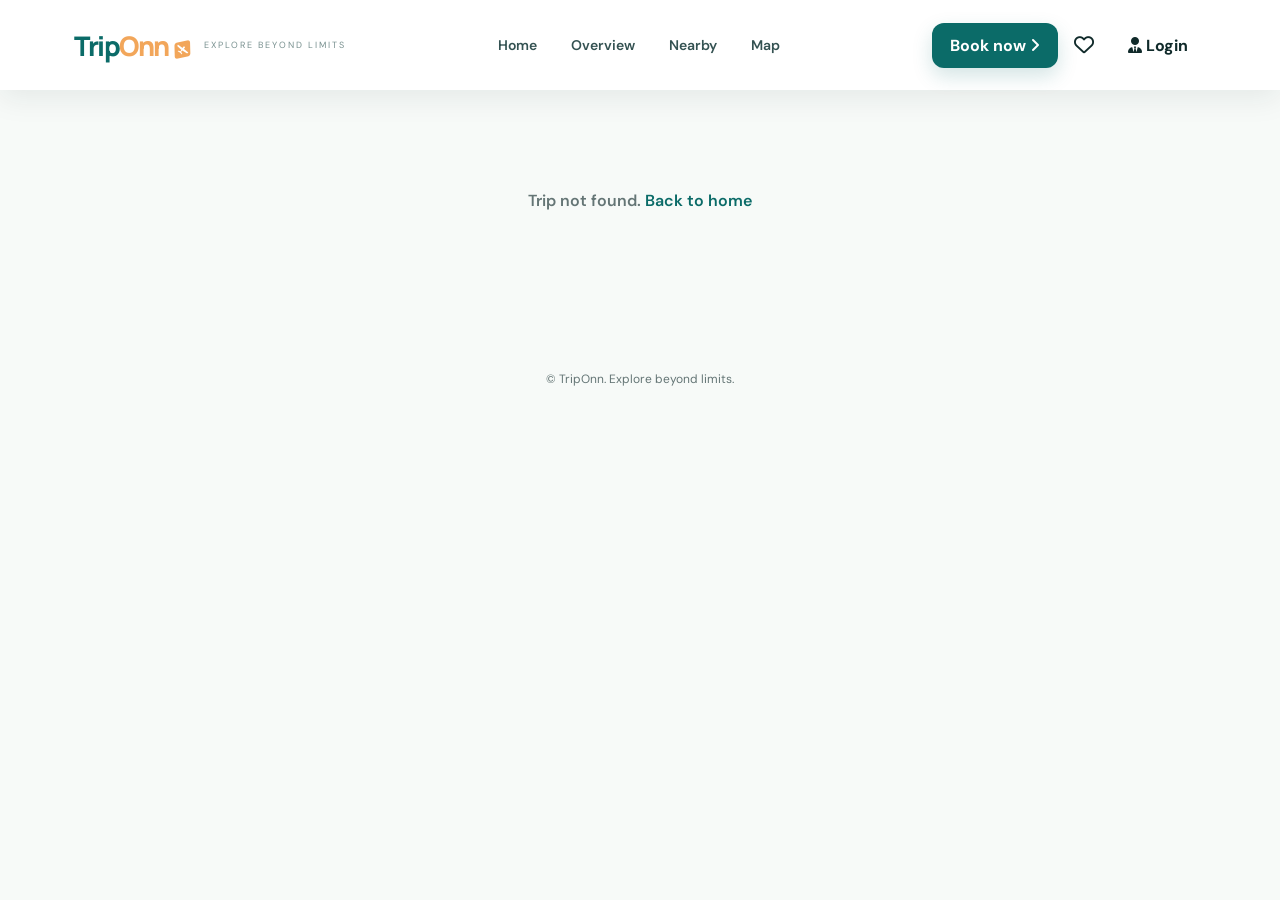
==== details.html @ 27c51230 "Rebuild as TripOnn: details page, wishlist, flights and hotels, organized folders" ====
<!doctype html>
<html lang="en">
  <head>
    <meta charset="UTF-8" />
    <meta name="viewport" content="width=device-width, initial-scale=1.0" />
    <title>TripOnn | Trip details</title>
    <link rel="stylesheet" href="css/tripOnn.css" />
    <link rel="stylesheet" href="css/wishlist.css" />
    <link rel="stylesheet" href="css/details.css" />
        <link
      rel="stylesheet"
      href="https://cdnjs.cloudflare.com/ajax/libs/font-awesome/6.7.2/css/all.min.css"
      crossorigin="anonymous"
      referrerpolicy="no-referrer"
    />
    <link rel="icon" href="./favicon.ico?v=8" sizes="any" />
    <link rel="icon" href="./src/favicon/tripOnn_favicon.png?v=8" type="image/png" sizes="32x32" />
    <link rel="icon" href="./src/favicon/tripOnn_favicon_48.png?v=8" type="image/png" sizes="48x48" />
    <link rel="apple-touch-icon" href="./src/favicon/tripOnn_favicon_192.png?v=8" />
  </head>
  <body class="detail">
    <div id="progress-bar"></div>

    <!-- SAME NAVBAR AS HOME PAGE -->
    <header>
      <nav>
        <div class="navbar">
          <a href="index.html" class="logo-box">
            <div class="logo">
              <span id="L1">Trip</span><span id="L2">Onn</span>
              <i class="plane-icon fa-brands fa-avianex"></i>
            </div>
            <div id="tagline"><p>explore beyond limits</p></div>
          </a>
          <div class="options" id="mobileNav">
            <a href="index.html">Home</a>
            <a href="#overview">Overview</a>
            <a href="#nearby">Nearby</a>
            <a href="#map">Map</a>
          </div>
          <div class="btn">
            <button type="button" id="btn1">
              Book now <i class="fa-solid fa-angle-right"></i>
            </button>
            <button type="button" id="navWishlistBtn" aria-label="View wishlist">
              <i class="fa-regular fa-heart"></i>
              <span class="wishlist-count hidden" id="wishlistCount">0</span>
            </button>
            <button type="button" id="btn2">
              <i class="fa-solid fa-user-tie"></i> Login
            </button>
          </div>
          <div class="wishlist-panel hidden" id="wishlistPanel">
            <div class="wishlist-panel-head">
              <h3>My Wishlist</h3>
              <button type="button" id="closeWishlistPanel" aria-label="Close wishlist">
                <i class="fa-solid fa-xmark"></i>
              </button>
            </div>
            <div id="wishlistItemsList"></div>
            <p class="wishlist-empty-msg" id="wishlistEmptyMsg">
              Your wishlist is empty. Tap the heart on any card to save it here.
            </p>
          </div>
          <button type="button" class="nav-toggle" id="navToggle" aria-label="Open navigation" aria-expanded="false">
            <i class="fa-solid fa-bars"></i>
          </button>
        </div>
      </nav>
      <div class="nav-scrim" id="navScrim"></div>
    </header>

    <!-- Filled by details.js -->
    <main class="detail-wrap" id="detail">
      <p class="d-empty">Loading trip details…</p>
    </main>

    <footer class="d-footer">
      <p>&copy; TripOnn. Explore beyond limits.</p>
    </footer>

    <!-- LOGIN MODAL (same ids as home page, so tripOnn.js handles it) -->
    <div class="login-overlay hidden" role="dialog" aria-modal="true" aria-label="TripOnn login and sign up">
      <div class="login-container">
        <div class="right-login">
          <div class="login-logo-box">
            <span id="firstLogo">Trip</span><span id="secndlogo">Onn</span>
            <i id="login-plane" class="fa-brands fa-avianex"></i>
          </div>
          <p id="login-p2">Explore more , Experience more.</p>
          <div class="login-btns">
            <button type="button" id="button1-login">Sign Up</button>
            <button type="button" id="button2-login">Login</button>
          </div>
          <div class="login-advise-text">
            <p id="login-p3">Begin Your Adventure</p>
            <p id="login-p4">Sign Up with Open account</p>
          </div>
          <button type="button" class="close-login" aria-label="Close login">
            <i class="fa-regular fa-circle-xmark"></i>
          </button>
          <div class="form-details" style="margin-top: 20px">
            <div class="inputbox-login">
              <i class="fa-solid fa-circle-user"></i>
              <input type="text" autocomplete="username" placeholder="Enter your username" />
            </div>
            <p class="field-error"></p>
            <div class="inputbox-login">
              <i class="fa-solid fa-lock"></i>
              <input type="password" autocomplete="current-password" placeholder="Enter your password" />
            </div>
            <p class="field-error"></p>
          </div>
          <div class="creatAc-button"><button type="button">Create Account</button></div>
        </div>
      </div>
    </div>

    <script src="js/wishlist.js" defer></script>
    <script src="js/tripOnn.js" defer></script>
    <script src="js/details.js" defer></script>
  </body>
</html>
---- css/tripOnn.css ----
@import url("https://fonts.googleapis.com/css2?family=DM+Sans:wght@400;500;600;700&family=Manrope:wght@500;600;700;800&display=swap");

:root {
  --primary: #0b6b68;
  --primary-dark: #07514f;
  --accent: #f2a65a;
  --ink: #102a2a;
  --muted: #647575;
  --paper: #f7faf8;
  --white: #fff;
  --line: rgba(16, 42, 42, 0.1);
  --shadow: 0 22px 60px rgba(18, 54, 52, 0.12);
  --radius: 24px;
}

* {
  box-sizing: border-box;
  margin: 0;
  padding: 0;
}
html {
  scroll-behavior: smooth;
}
body {
  font-family: "DM Sans", sans-serif;
  color: var(--ink);
  background: var(--paper);
  overflow-x: hidden;
}
body.modal-open,
body.nav-open {
  overflow: hidden;
}
button,
input {
  font: inherit;
}
button {
  cursor: pointer;
  border: 0;
  background: transparent;
}
a {
  color: inherit;
  text-decoration: none;
}
img {
  display: block;
  max-width: 100%;
}

/* Accessible focus state for keyboard users */
button:focus-visible,
a:focus-visible,
input:focus-visible {
  outline: 3px solid rgba(242, 166, 90, 0.55);
  outline-offset: 3px;
  border-radius: 6px;
}

#progress-bar {
  position: fixed;
  left: 0;
  top: 0;
  width: 0;
  height: 4px;
  z-index: 9999;
  background: linear-gradient(90deg, var(--accent), #ffd48d, var(--primary));
  box-shadow: 0 0 14px rgba(242, 166, 90, 0.55);
}

/* NAV */
header {
  position: fixed;
  top: 0;
  left: 0;
  width: 100%;
  z-index: 1000;
  padding: 18px 4%;
  transition: 0.35s ease;
}
header.scrolled {
  padding: 10px 4%;
  background: rgba(255, 255, 255, 0.88);
  backdrop-filter: blur(18px);
  box-shadow: 0 8px 30px rgba(16, 42, 42, 0.08);
}
.navbar {
  max-width: 1400px;
  margin: auto;
  min-height: 70px;
  display: flex;
  align-items: center;
  justify-content: space-between;
  gap: 20px;
  padding: 0 22px;
  border: 1px solid rgba(255, 255, 255, 0.32);
  border-radius: 22px;
}
header.scrolled .navbar {
  border-color: var(--line);
}
.logo-box {
  display: flex;
  align-items: center;
  gap: 13px;
  flex-shrink: 0;
}
.logo {
  font:
    800 27px "Manrope",
    sans-serif;
  letter-spacing: -1.5px;
  position: relative;
}
#L1 {
  color: var(--primary);
}
#L2 {
  color: var(--accent);
}
.plane-icon {
  color: var(--accent);
  font-size: 18px;
  transform: rotate(-12deg);
  margin-left: 2px;
}
#tagline p {
  font-size: 9px;
  letter-spacing: 2px;
  text-transform: uppercase;
  color: #78908f;
}
.options {
  display: flex;
  align-items: center;
  justify-content: center;
  gap: 34px;
  flex: 1;
}
.options a {
  font-size: 14px;
  font-weight: 600;
  color: #345252;
  position: relative;
  padding: 8px 0;
}
.options a::after {
  content: "";
  position: absolute;
  left: 0;
  bottom: 0;
  width: 0;
  height: 2px;
  border-radius: 5px;
  background: var(--accent);
  transition: 0.3s;
}
.options a:hover::after {
  width: 100%;
}
.btn {
  display: flex;
  align-items: center;
  gap: 10px;
  flex-shrink: 0;
}
.btn button,
#desc,
.offer-button button {
  border-radius: 12px;
  padding: 12px 18px;
  font-weight: 700;
  transition: 0.3s;
}
#btn1 {
  background: var(--primary);
  color: #fff;
  box-shadow: 0 8px 20px rgba(11, 107, 104, 0.18);
}
#btn1:hover {
  transform: translateY(-2px);
  background: var(--primary-dark);
}
#btn2 {
  background: transparent;
  color: var(--ink);
}
#btn2:hover {
  background: rgba(11, 107, 104, 0.07);
}
/* =========================================================
   Card heart button (top-right corner of package/trip/dest cards)
   ========================================================= */
.package-card,
.trip-card,
.dest-card {
  position: relative; /* needed so the heart button can sit in the corner */
}

/* Wishlist styles (heart, navbar button, dropdown panel) live in wishlist.css */

/* Mobile hamburger toggle (hidden on desktop) */
.nav-toggle {
  display: none;
  width: 44px;
  height: 44px;
  align-items: center;
  justify-content: center;
  border-radius: 10px;
  color: var(--ink);
  font-size: 19px;
  flex-shrink: 0;
}
.nav-toggle:hover {
  background: rgba(11, 107, 104, 0.08);
}

/* Dark scrim behind the mobile nav panel */
.nav-scrim {
  display: none;
  position: fixed;
  inset: 0;
  background: rgba(6, 20, 20, 0.45);
  z-index: 1400;
  opacity: 0;
  transition: opacity 0.3s ease;
}
.nav-scrim.visible {
  display: block;
  opacity: 1;
}

/* =========================================================
   HERO BANNER
   ========================================================= */

.hero {
  width: min(1380px, 94%);
  height: 680px;
  min-height: 620px;
  margin: 96px auto 0;
  padding: 0 6.5%;
  position: relative;
  display: flex;
  flex-direction: column;
  align-items: flex-start;
  justify-content: center;
  gap: 22px;
  overflow: hidden;
  border-radius: 28px;
  background: #f5f9f7;
}

.hero-nav {
  position: absolute;
  inset: 0;
  width: 100%;
  height: 100%;
  z-index: 0;
  overflow: hidden;
}
.hero-nav img {
  width: 100%;
  height: 100%;
  max-width: none;
  display: block;
  object-fit: cover;
  object-position: center 13%;
}

.hero::after {
  content: "";
  position: absolute;
  inset: 0;
  z-index: 1;
  pointer-events: none;
  background: linear-gradient(
    90deg,
    rgb(248, 251, 249) 20%,
    rgb(248, 251, 249) 20%,
    rgba(248, 251, 249, 0.621) 34%,
    rgba(248, 251, 249, 0.225) 48%,
    rgba(248, 251, 249, 0.086) 63%,
    rgba(248, 251, 249, 0.247) 100%
  );
}

.hero::before {
  content: "";
  position: absolute;
  width: 560px;
  height: 560px;
  right: -180px;
  bottom: -300px;
  border: 1px solid rgba(244, 248, 248, 0.495);
  border-radius: 50%;
  z-index: 2;
  pointer-events: none;
}

.hero-content {
  width: min(600px, 54%);
  max-width: 600px;
  position: relative;
  z-index: 3;
}
.hero-content .tagline {
  color: var(--primary);
  font-weight: 800;
  text-transform: uppercase;
  letter-spacing: 2.5px;
  font-size: 11px;
  margin-bottom: 18px;
}
.hero h1 {
  max-width: 600px;
  font:
    800 clamp(38px, 5vw, 68px)/1.03 "Manrope",
    sans-serif;
  letter-spacing: -2.5px;
  color: #123333;
}
.highlights {
  color: var(--primary);
}
.brand {
  color: var(--accent);
}
.description {
  margin-top: 22px;
  color: var(--muted);
  font-size: 15px;
  line-height: 1.65;
  max-width: 510px;
}


.hero-search {
  width: min(600px, 54%);
  max-width: 600px;
  position: relative;
  z-index: 3;
}

.hero-search-tabs {
  display: flex;
  gap: 4px;
}

.hero-tab {
  padding: 9px 18px;
  font-size: 12px;
  font-weight: 700;
  color: var(--primary-dark);
  background: rgba(164, 160, 160, 0.14);
  backdrop-filter: blur(9px);
  border-radius: 10px 10px 0 0;
  transition: background 0.25s ease, color 0.25s ease;
}

.hero-tab.active {
  background: #fff;
  color: var(--primary);
}

.hero-search-bar {
  display: flex;
  align-items: center;
  gap: 10px;
  background: #fff;
  border-radius: 0 14px 14px 14px;
  padding: 6px 6px 6px 16px;
  box-shadow: 0 18px 40px rgba(18, 54, 52, 0.28);
}

.hero-search-bar i {
  color: var(--primary);
  font-size: 14px;
  flex-shrink: 0;
}

.hero-search-bar input {
  flex: 1;
  min-width: 0;
  border: 0;
  outline: 0;
  font-size: 14px;
  color: var(--ink);
  background: transparent;
}

.hero-search-btn {
  flex-shrink: 0;
  padding: 11px 22px;
  border-radius: 10px;
  background: var(--accent);
  color: #fff;
  font-weight: 700;
  font-size: 13px;
  transition: background 0.25s ease, transform 0.25s ease;
}

.hero-search-btn:hover {
  background-color:#e28222;
  
}

/* STATS BOX */
.intro {
  position: absolute;
  left: 7.2%;
  bottom: 10px;
  z-index: 4;
  display: flex;
  align-items: center;
  gap: 18px;
  padding: 13px 18px;
  background: rgba(255, 255, 255, 0.195);
  backdrop-filter: blur(14px);
  border: 1px solid rgba(255, 255, 255, 0.9);
  border-radius: 16px;
  box-shadow: 0 12px 30px rgba(20, 55, 52, 0.255);
}
.intro-box h4 {
  font-size: 9px;
  line-height: 1.45;
  color: #000000;
  text-transform: uppercase;
  letter-spacing: 0.6px;
}
.intro-box i {
  font-size: 14px;
  color: var(--primary);
  margin-right: 3px;
}
#rating {
  color: var(--accent);
  margin-left: 2px;
}
.row {
  width: 1px;
  height: 28px;
  background: var(--line);
}

/* GENERAL */
.smooth-appear {
  padding: 100px 6%;
}
/* =========================================================
   PACKAGES CAROUSEL
   ========================================================= */

.packages {
  max-width: 1400px;
  margin: auto;
  display: grid;
  grid-template-columns: 0.85fr 2.8fr;
  gap: 34px;
  align-items: center;
}

/* INTRO */

.content-box {
  padding: 25px 15px;
}

.heading {
  color: var(--primary);
  font-weight: 800;
  font-size: 12px;
  text-transform: uppercase;
  letter-spacing: 1.6px;
}

.heading i {
  margin-right: 6px;
}

.content-box h2 {
  font:
    800 clamp(30px, 4vw, 52px)/1.05 "Manrope",
    sans-serif;
  letter-spacing: -2px;
  margin-top: 12px;
}

.highlight-text {
  color: var(--accent);
}

.instruction {
  margin-top: 18px;
  line-height: 1.65;
  color: var(--muted);
  font-size: 14px;
  max-width: 340px;
}

/* VIEW ALL */

.packages-all {
  display: inline-flex;
  align-items: center;
  gap: 9px;
  margin-top: 24px;
  color: var(--primary);
  font-size: 13px;
  font-weight: 800;
  transition:
    gap 0.3s ease,
    color 0.3s ease,
    transform 0.6s ease;
}

.packages-all:hover {
  gap: 14px;
  color: var(--accent);
  transform: translateX(2px);
}

/* CAROUSEL */

.packages-carousel {
  position: relative;
  width: 100%;
  min-width: 0;
  overflow: hidden;
  background-color: var(--white);
  border-radius: 30px;
}

.packages-track {
  display: flex;
  gap: 18px;
  width: max-content;
  transition: transform 0.25s cubic-bezier(0.22, 0.61, 0.36, 1);
  will-change: transform;
}

/* PACKAGE CARD */

.package-card {
  position: relative;
  flex: 0 0 255px;
  height: 380px;

  border-radius: 22px;
  overflow: hidden;

  background: #ddd;
  box-shadow: var(--shadow);

  cursor: pointer;

  transition:
    transform 0.45s ease,
    box-shadow 0.45s ease;
}

.package-card:hover {
  transform: translateY(-8px);
  box-shadow: 0 28px 60px rgba(18, 54, 52, 0.22);
}

.package-card > img {
  width: 100%;
  height: 100%;
  object-fit: cover;

  transition: transform 0.7s cubic-bezier(0.22, 0.61, 0.36, 1);
}

.package-card:hover > img {
  transform: scale(1.07);
}

/* DARK GRADIENT */

.package-card::after {
  content: "";
  position: absolute;
  inset: 35% 0 0;

  background: linear-gradient(transparent, rgba(5, 25, 25, 0.9));

  pointer-events: none;
}

/* CARD CONTENT */

.package-card-content {
  position: absolute;
  left: 0;
  right: 0;
  bottom: 0;

  padding: 22px;

  color: #fff;
  z-index: 2;
}

.package-card-content h3 {
  font:
    700 20px "Manrope",
    sans-serif;
  margin-top: 8px;
}

.package-card-content p {
  font-size: 12px;
  margin-top: 7px;
  color: rgba(255, 255, 255, 0.76);
}

.package-card-content .price {
  font-weight: 800;
  color: #ffd08f;
}

/* SMALL TAG */

.package-tag {
  display: inline-flex;
  align-items: center;

  padding: 6px 10px;

  border-radius: 20px;

  background: rgba(255, 255, 255, 0.16);
  border: 1px solid rgba(255, 255, 255, 0.3);

  backdrop-filter: blur(10px);
  -webkit-backdrop-filter: blur(10px);

  color: #fff;

  font-size: 9px;
  font-weight: 800;
  letter-spacing: 1px;
  text-transform: uppercase;
}
/* =========================================================
   PACKAGE CAROUSEL CONTROLS
   ========================================================= */

.packages-controls {
  position: absolute;
  top: 50%;
  right: 8px;

  transform: translateY(-50%);

  display: flex;
  flex-direction: column;
  gap: 10px;

  z-index: 20;
}

.packages-arrow {
  width: 48px;
  height: 48px;

  display: grid;
  place-items: center;

  border-radius: 50%;

  background: rgba(255, 255, 255, 0.94);
  color: var(--primary);

  border: 1px solid rgba(11, 107, 104, 0.1);

  box-shadow: 0 14px 35px rgba(18, 54, 52, 0.18);

  font-size: 16px;

  transition:
    transform 0.25s ease,
    background 0.25s ease,
    color 0.25s ease,
    box-shadow 0.25s ease;
}

.packages-arrow:hover {
  background: var(--primary);
  color: #fff;

  transform: scale(1.08);

  box-shadow: 0 18px 40px rgba(11, 107, 104, 0.25);
}

.packages-arrow:active {
  transform: scale(0.91);
}
/* INTERESTS */
.trip-option {
  max-width: 1400px;
  margin: 30px auto;
}
.trip-title {
  text-align: center;
  color: var(--muted);
  font-size: 12px;
  font-weight: 800;
  text-transform: uppercase;
  letter-spacing: 2px;
  margin-bottom: 25px;
}

/* Single row, side scroll */
.trip-container {
  display: flex;
  flex-wrap: nowrap;
  gap: 12px;
  padding: 10px 4px 14px; /* hover/shadow clip na ho */
  overflow-x: auto;
  scroll-snap-type: x proximity;
  -webkit-overflow-scrolling: touch;
  scrollbar-width: none; /* Firefox */
}
.trip-container::-webkit-scrollbar {
  display: none; /* Chrome / Safari */
}

/* Jab sab fit ho to center, warna left se scroll */
.trip-items:first-child {
  margin-left: auto;
}
.trip-items:last-child {
  margin-right: auto;
}

.trip-items {
  flex: 0 0 auto;
  scroll-snap-align: start;
  cursor: pointer;
  transition: transform 0.3s ease;
}
.trip-items:hover {
  transform: translateY(-3px);
}

/* Pill: icon pehle, name side me */
.icon-circle {
  display: flex;
  align-items: center;
  gap: 8px;
  padding: 11px 20px;
  border-radius: 999px;
  background: #fff;
  color: var(--ink);
  border: 1px solid rgba(11, 107, 104, 0.25);
  font-size: 13px;
  font-weight: 600;
  white-space: nowrap;
  box-shadow: 0 4px 14px rgba(18, 54, 52, 0.06);
  transition:
    background 0.3s ease,
    color 0.3s ease,
    border-color 0.3s ease,
    box-shadow 0.3s ease;
}
.icon-circle i {
  font-size: 14px;
  color: var(--primary);
  transition: color 0.3s ease;
}
.trip-items:hover .icon-circle,
.trip-items.active .icon-circle {
  background: var(--primary);
  border-color: var(--primary);
  color: #fff;
  box-shadow: 0 12px 25px rgba(11, 107, 104, 0.2);
}
.trip-items:hover .icon-circle i,
.trip-items.active .icon-circle i {
  color: #fff;
}
/* EXPERIENCE / TRIPS */

/* pills ke saath attach: neeche ka gap kam */
.trip-option {
  margin: 30px auto 0;
}

.container {
  max-width: 1400px;
  margin: 10px auto 0;
}
.trips-section {
  scroll-margin-top: 100px;
}
.trips-head {
  display: flex;
  align-items: flex-end;
  justify-content: space-between;
  gap: 24px;
  margin-bottom: 8px;
}
.context h3 {
  font:
    800 clamp(26px, 3vw, 38px)/1.1 "Manrope",
    sans-serif;
  letter-spacing: -1.2px;
}
.context p {
  margin-top: 10px;
  color: var(--muted);
  line-height: 1.65;
  font-size: 14px;
  max-width: 460px;
}
.trips-actions {
  display: flex;
  align-items: center;
  gap: 12px;
  flex-shrink: 0;
}
.trips-arrows {
  display: flex;
  gap: 8px;
}
.trips-arrows .packages-arrow {
  width: 42px;
  height: 42px;
  font-size: 14px;
}

/* "More" button */
.button-click {
  display: inline-flex;
  align-items: center;
  gap: 8px;
  padding: 12px 17px;
  border-radius: 12px;
  background: var(--ink);
  color: #fff;
  font-size: 13px;
  font-weight: 700;
  transition:
    background 0.3s ease,
    transform 0.3s ease;
}
.button-click:hover {
  background: var(--primary);
  transform: translateY(-2px);
}
.button-click i {
  transition: transform 0.3s ease;
}
.button-click:hover i {
  transform: translateX(4px);
}
/* Default: ek row wala slider */
.trips-grid {
  display: flex;
  gap: 14px; /* pehle 16px */
  padding: 12px 4px 22px;
  overflow-x: auto;
  scroll-snap-type: x proximity;
  -webkit-overflow-scrolling: touch;
  scrollbar-width: none;
}
.trips-grid::-webkit-scrollbar {
  display: none;
}

/* Arrows tab hide jab result khaali ho, ya scroll ki zarurat na ho */
.trips-section.is-empty .trips-arrows,
.trips-section.no-overflow .trips-arrows {
  display: none;
}
/* Trip card */
/* Trip card: image on top, white info box below */
.trip-card {
  position: relative;
  flex: 0 0 230px;
  border-radius: 16px;
  overflow: hidden;
  scroll-snap-align: start;
  background: #fff;
  box-shadow: 0 10px 28px rgba(20, 55, 52, 0.12);
  cursor: pointer;
  animation: tripIn 0.45s ease backwards;
  transition: transform 0.4s ease, box-shadow 0.4s ease;
}
.trip-card:hover {
  transform: translateY(-5px);
  box-shadow: 0 22px 45px rgba(20, 55, 52, 0.22);
}

.trip-thumb {
  height: 150px;
  overflow: hidden;
  background: #dfe8e5;
}
.trip-thumb img {
  width: 100%;
  height: 100%;
  object-fit: cover;
  transition: transform 0.6s ease;
}
.trip-card:hover .trip-thumb img {
  transform: scale(1.06);
}

.trip-details {
  position: static;       /* pehle absolute tha */
  padding: 14px 16px 16px;
  background: #fff;
  color: var(--ink);
}
.trip-details h3 {
  font: 700 15px "Manrope", sans-serif;
  text-transform: none;
  color: var(--ink);
}
.trip-details .trip-price {
  margin-top: 8px;
  font: 800 16px "Manrope", sans-serif;
  color: var(--ink);
}
.trip-details .trip-rating {
  display: flex;
  align-items: center;
  gap: 5px;
  margin-top: 8px;
  font-size: 12px;
  color: var(--ink);
}
.trip-rating i {
  color: #f5b301;
}
.trip-rating span {
  color: var(--muted);
  font-size: 11px;
}

@media (max-width: 600px) {
  .trip-card { flex-basis: 185px; }
  .trip-thumb { height: 125px; }
}@keyframes tripIn {
  from {
    opacity: 0;
    transform: translateY(14px);
  }
}

/* Koi trip na mile to */
.trips-empty {
  display: none;
  min-height: 220px;
  place-items: center;
  text-align: center;
  color: var(--muted);
  font-size: 14px;
  font-weight: 600;
}
.trips-section.is-empty .trips-empty {
  display: grid;
}

@media (max-width: 600px) {
  .trip-option {
    margin: 40px auto 0;
  }
  .trips-head {
    flex-direction: column;
    align-items: flex-start;
    gap: 16px;
  }
  .trips-arrows {
    display: none; /* mobile par swipe */
  }
  .trip-card {
    flex-basis: 165px;
  }
}

/* =========================================================
   DESTINATIONS DEPTH CAROUSEL
   ========================================================= */

.destinations-carousel {
  width: 100%;
  max-width: 1500px;
  margin: 110px auto 0;
  padding: 0 4%;
  overflow: hidden;
}

.carousel-head {
  margin-bottom: 42px;
}

.carousel-head h3 {
  font:
    800 clamp(30px, 3.5vw, 44px)/1.1 "Manrope",
    sans-serif;
  letter-spacing: -1.5px;
  margin-top: 8px;
}

/* CAROUSEL STAGE */

.dest-stack {
  position: relative;
  width: 100%;
  height: 430px;
  display: flex;
  align-items: center;
  justify-content: center;
  perspective: 1200px;
  overflow: visible;
}

/* CARD */

.dest-card {
  position: absolute;
  left: 50%;
  top: 50%;

  width: 285px;
  height: 365px;

  border-radius: 24px;
  overflow: hidden;

  cursor: pointer;

  box-shadow: 0 24px 55px rgba(18, 54, 52, 0.16);

  will-change: transform, filter, opacity;

  transform-origin: center center;

  transition:
    transform 0.65s cubic-bezier(0.22, 0.61, 0.36, 1),
    filter 0.65s ease,
    opacity 0.65s ease,
    box-shadow 0.65s ease;

  user-select: none;
  -webkit-user-select: none;
}

/* IMAGE */

.dest-card img {
  width: 100%;
  height: 100%;
  object-fit: cover;
  pointer-events: none;
}

/* CARD INFORMATION */

.dest-card .dest-info {
  position: absolute;
  left: 0;
  right: 0;
  bottom: 0;

  padding: 22px 20px 20px;

  color: #fff;

  background: linear-gradient(transparent, rgba(0, 0, 0, 0.88));

  pointer-events: none;
}

.dest-card .dest-info h4 {
  font:
    700 18px "Manrope",
    sans-serif;
}

.dest-card .dest-info p {
  font-size: 12px;
  color: rgba(255, 255, 255, 0.82);
  margin-top: 5px;
}

/* CENTER CARD */

.dest-card.is-active {
  box-shadow: 0 30px 70px rgba(18, 54, 52, 0.28);
}

/* ARROWS */

.dest-carousel-btn {
  position: absolute;

  top: 50%;
  transform: translateY(-50%);

  width: 52px;
  height: 52px;

  display: grid;
  place-items: center;

  border-radius: 50%;

  background: rgba(255, 255, 255, 0.92);
  color: var(--primary);

  border: 1px solid rgba(11, 107, 104, 0.1);

  box-shadow: 0 12px 30px rgba(18, 54, 52, 0.14);

  z-index: 100;

  font-size: 18px;

  transition:
    transform 0.25s ease,
    background 0.25s ease,
    color 0.25s ease,
    box-shadow 0.25s ease;
}

.dest-carousel-btn:hover {
  background: var(--primary);
  color: #fff;
  box-shadow: 0 16px 35px rgba(11, 107, 104, 0.22);
}

.dest-carousel-btn:active {
  transform: translateY(-50%) scale(0.94);
}

.dest-carousel-btn.prev {
  left: 15px;
}

.dest-carousel-btn.next {
  right: 15px;
}

/* Prevent clicks while moving */

.dest-stack.is-moving .dest-card {
  pointer-events: none;
}

/* MOBILE */

@media (max-width: 900px) {
  .destinations-carousel {
    padding: 0 3%;
  }

  .dest-stack {
    height: 380px;
  }

  .dest-card {
    width: 245px;
    height: 320px;
  }

  .dest-carousel-btn.prev {
    left: 8px;
  }

  .dest-carousel-btn.next {
    right: 8px;
  }
}

@media (max-width: 600px) {
  .destinations-carousel {
    margin-top: 80px;
    padding: 0 15px;
  }

  .dest-stack {
    height: 320px;
  }

  .dest-card {
    width: 190px;
    height: 255px;
    border-radius: 20px;
  }

  .dest-card .dest-info {
    padding: 16px;
  }

  .dest-card .dest-info h4 {
    font-size: 15px;
  }

  .dest-card .dest-info p {
    font-size: 10px;
  }

  .dest-carousel-btn {
    width: 44px;
    height: 44px;
    font-size: 15px;
  }

  .dest-carousel-btn.prev {
    left: 2px;
  }

  .dest-carousel-btn.next {
    right: 2px;
  }
}

/* OFFER */
.offers {
    max-width: 1400px;
    margin: 120px auto 0;
    display: grid;
    grid-template-columns: 1.2fr 1fr;
    gap: 16px;
}
.left-nav,
.right-nav {
   min-height: 295px;
    border-radius: 24px;
    padding: 34px;
    position: relative;
    overflow: hidden;
}
.left-nav {
    color: #fff;
    background: #111;
}

/* FULL BACKGROUND IMAGE */
.left-nav > img {
   position: absolute;
    inset: 0;

    width: 100%;
    height: 100%;

    object-fit: cover;
    z-index: 0;
}

/* DARK OVERLAY — text ko readable banane ke liye */
.left-nav::after {
 content: "";
    position: absolute;
    inset: 0;

    background: linear-gradient(
        90deg,
        rgba(5, 12, 25, 0.78),
        rgba(8, 10, 30, 0.35),
        rgba(8, 10, 30, 0.25)
    );

    z-index: 1;
    pointer-events: none;
}

/* TEXT ABOVE IMAGE */
.left-nav .offer-text,
.left-nav .timelapse {
    position: relative;
    z-index: 3;
}

.left-nav .offer-button {
    z-index: 4;
}

.offer-text p,
.right-nav-text p {
  font-size: 11px;
  text-transform: uppercase;
  letter-spacing: 1.6px;
  opacity: 0.7;
}
.offer-text h3 {
  font:
    700 27px/1.2 "Manrope",
    sans-serif;
  margin-top: 8px;
}
.bold-offer {
  color: #ffd08f;
}
.timelapse {
  display: flex;
  gap: 9px;
  margin-top: 23px;
}
.clock {
  min-width: 53px;
    padding: 8px 7px;
    border-radius: 11px;
    text-align: center;

    background: rgba(255, 255, 255, 0.16);
    border: 1px solid rgba(255, 255, 255, 0.18);

    backdrop-filter: blur(8px);
}
.clock h3 {
  font:
    800 19px "Manrope",
    sans-serif;
}
.clock p {
  font-size: 8px;
  opacity: 0.7;
}
.offer-button {
  position: absolute;
    bottom: 30px;
    z-index: 4;
    margin-top: 0;
}
.offer-button button {
     border: none;

    padding: 13px 20px;

    border-radius: 12px;

    background: #fff;
    color: var(--primary);

    font-size: 15px;
    font-weight: 800;

    cursor: pointer;

    transition: 0.3s ease;

    box-shadow: 0 10px 30px rgba(0, 0, 0, 0.15);
}
.offer-button button:hover {
    transform: translateY(-3px);

    box-shadow:
        0 14px 30px rgba(0, 0, 0, 0.22);
}
.right-nav {
  background: #e9f1ed;
  display: flex;
  align-items: center;
  justify-content: space-between;
  gap: 20px;
}
.right-nav-text h3 {
  font:
    800 23px/1.2 "Manrope",
    sans-serif;
  margin: 8px 0;
}
.right-nav-text p {
  text-transform: none;
  letter-spacing: 0;
  line-height: 1.5;
  color: var(--muted);
  opacity: 1;
  margin-bottom: 50px;
}
#email-bar {
  position: absolute;
  left: 34px;
  bottom: 30px;
  width: min(75%, 430px);
  display: flex;
  background: #fff;
  border-radius: 12px;
  padding: 5px;
  box-shadow: 0 8px 25px rgba(20, 55, 52, 0.08);
}
#email-bar input {
  border: 0;
  outline: 0;
  min-width: 0;
  flex: 1;
  padding: 10px 12px;
  color: var(--ink);
}
#email-bar button {
  background: var(--primary);
  color: #fff;
  padding: 10px 16px;
  border-radius: 9px;
  font-weight: 700;
}
#email-bar button:disabled {
  opacity: 0.7;
  cursor: not-allowed;
}
.input-error{
  border: 1px solid #ff2600 !important;
  box-shadow: 0 0 8px rgba(255, 60, 26, 0.35);
}
.plane-logo {
  width: 290px;
  opacity: 0.7;
  transform: rotate(7deg);
  right: 5px;
  margin-bottom: 15%;
  position: absolute;
}

/* FOOTER / REVIEWS */
footer {
  margin-top: 50px;
}
.reviews {
  position: relative;
  max-width: 1400px;
  margin: 0 auto 100px;
  padding: 10px 6% 80px;
  display: grid;
  grid-template-columns: 1fr 1.25fr;
  gap: 20px 45px;
  align-items: center;
}
.section-eyebrow {
  display: inline-block;
  color: var(--accent);
  font-size: 12px;
  font-weight: 800;
  text-transform: uppercase;
  letter-spacing: 2px;
  margin-bottom: 8px;
}
.review-lede {
  margin-top: 10px;
  color: var(--muted);
  font-size: 14px;
  max-width: 380px;
}
.review-text {
  grid-column: 1 / -1;
  width: 45%;
  display: flex;
  flex-direction: column;
}
.review-text h3 {
  max-width: 430px;
}
.left-box {
  display: grid;
  grid-template-columns: repeat(3, 1fr);
  gap: 13px;
  border-radius: 10px;
}
.customers-review {
  display: flex;
  flex-direction: column;
  height: 100%;
  padding: 26px 22px;
  border: 1px solid var(--line);
  background: #fff;
  border-radius: 18px;
  position: relative;
  overflow: hidden;
  transition:
    transform 0.3s ease,
    box-shadow 0.3s ease;
  box-shadow: 0 12px 35px rgba(20, 55, 52, 0.06);
}
.customers-review:hover {
  transform: translateY(-7px);
  box-shadow: 0 20px 45px rgba(20, 55, 52, 0.12);
}
.quote-mark {
  position: absolute;
  top: 14px;
  right: 18px;
  font-size: 38px;
  color: var(--primary);
  opacity: 0.08;
}
.customer-profile {
  display: flex;
  align-items: center;
  gap: 10px;
  margin-top: 20px;
  padding-top: 16px;
  border-top: 1px solid var(--line);
}
.customer {
  position: relative;
}
.customer img {
  width: 52px;
  height: 52px;
  border-radius: 50%;
  object-fit: cover;
}
.customer-details h3 {
  font:
    700 14px "Manrope",
    sans-serif;
}
.customer-details p {
  font-size: 10px;
  color: var(--muted);
  margin-top: 2px;
}
.rating {
  display: flex;
  gap: 2px;
  font-size: 11px;
  color: var(--accent);
}
.review-box {
  margin-top: 14px;
  flex: 1;
  color: #3c4d4c;
  font-size: 13px;
  line-height: 1.7;
}
.right-box {
  position: relative;
  border-radius: 25px;
  padding: 32px;
  min-height: 260px;
  margin-bottom: 20px;
  display: flex;
  justify-content: space-between;
  align-items: center;
  overflow: hidden;
  box-shadow: 0px 2px 4px rgba(0, 0, 0, 0.204);
}

.right-box::after {
  content: "";
  position: absolute;
  inset: 0;
  z-index: 1;
  pointer-events: none;
}
.box-input {
  position: relative;
  z-index: 2;
  flex: 1;
  min-width: 0;
}
.text-ads h3 {
  font-size: 12px;
  color: var(--primary);
  text-transform: uppercase;
  letter-spacing: 1.5px;
}
.text-ads h4 {
  font:
    800 28px/1.1 "Manrope",
    sans-serif;
  margin: 9px 0;
}
.text-ads p {
  font-size: 12px;
  color: var(--muted);
}
.promotion {
  display: flex;
  align-items: center;
  gap: 14px;
  margin-top: 20px;
}
.Qr-code img {
 width: 90px;
  height: 90px;
  background: #fff;
  padding: 7px;
  border-radius: 10px;
}
.right-box > img {
 position: absolute;
  inset: 0;
  width: 100%;
  height: 100%;
  max-width: 100%;
  max-height: 100%;
  object-fit: contain;
  object-position: center;
  z-index: 0;
}

.footer-box {
  background: #102d2c;
  color: #dbe8e5;
  padding: 55px 7%;
  display: grid;
  grid-template-columns: 2fr repeat(5, 1fr);
  gap: 35px;
}
.footer h3 {
  font:
    700 14px "Manrope",
    sans-serif;
  color: #fff;
  margin-bottom: 17px;
}
.footer p {
  font-size: 12px;
  line-height: 1.7;
  color: #9bb2af;
  max-width: 270px;
}
.footer ul {
  list-style: none;
  display: grid;
  gap: 10px;
}
.footer li a {
  font-size: 11px;
  color: #9bb2af;
  transition:
    color 0.25s ease,
    padding-left 0.25s ease;
}
.footer li a:hover {
  color: #ffd08f;
  padding-left: 4px;
}
.social-media {
  display: flex;
  gap: 9px;
  margin: 22px 0;
}
.social-media a {
  width: 34px;
  height: 34px;
  border: 1px solid rgba(255, 255, 255, 0.13);
  border-radius: 50%;
  display: grid;
  place-items: center;
  color: #c6d8d5;
  transition:
    background 0.25s ease,
    color 0.25s ease,
    transform 0.25s ease;
}
.social-media a:hover {
  background: var(--accent);
  color: #102d2c;
  transform: translateY(-3px);
}

/* LOGIN */
.login-overlay {
  position: fixed;
  inset: 0;
  z-index: 5000;
  background: rgba(3, 21, 21, 0.72);
  backdrop-filter: blur(10px);
  display: grid;
  place-items: center;
  padding: 22px;
  opacity: 1;
  visibility: visible;
  transition:
    opacity 0.3s ease,
    visibility 0.3s ease;
}
.login-overlay.hidden {
  opacity: 0;
  visibility: hidden;
  pointer-events: none;
}
.login-container {
  width: min(920px, 100%);
  max-height: 90vh;
  overflow: hidden;
  background: #fff;
  border-radius: 28px;
  display: grid;
  grid-template-columns: 0.9fr 1.1fr;
  box-shadow: 0 30px 100px rgba(0, 0, 0, 0.3);
  transform: translateY(0) scale(1);
  transition: transform 0.35s ease;
}
.login-overlay.hidden .login-container {
  transform: translateY(20px) scale(0.97);
}
.left-login {
  position: relative;
  min-height: 570px;
  background: #123;
  overflow: hidden;
}
.left-login > img {
  width: 100%;
  height: 100%;
  object-fit: cover;
}
.left-login::after {
  content: "";
  position: absolute;
  inset: 0;
  background: linear-gradient(transparent 30%, rgba(5, 20, 20, 0.9));
}
.poet {
  position: absolute;
  bottom: 35px;
  left: 32px;
  right: 25px;
  color: #fff;
  z-index: 2;
}
.poet p {
  font:
    600 19px/1.4 "Manrope",
    sans-serif;
}
.poet span:last-child {
  font-size: 11px;
  display: block;
  margin-top: 8px;
  opacity: 0.75;
}
.right-login {
  padding: 42px;
  position: relative;
  overflow: auto;
}
.login-logo-box {
  font:
    800 27px "Manrope",
    sans-serif;
}
#firstLogo {
  color: var(--primary);
}
#secndlogo {
  color: var(--accent);
}
#login-plane {
  color: var(--accent);
  font-size: 18px;
  margin-left: 4px;
}
#login-p2 {
  font-size: 11px;
  color: var(--muted);
  margin-top: 4px;
}
.login-btns {
  display: grid;
  grid-template-columns: 1fr 1fr;
  background: #edf3f0;
  border-radius: 10px;
  padding: 4px;
  margin: 28px 0 25px;
  box-shadow: 0 2px 8px rgba(0, 0, 0, 0.06);
}
.login-btns button {
  padding: 10px;
  border-radius: 8px;
  background: transparent;
  color: var(--muted);
  font-weight: 700;
  transition:
    background 0.2s ease,
    color 0.2s ease;
}
.login-btns button.active {
  background: #fff;
  color: var(--primary);
  box-shadow: 0 4px 12px rgba(0, 0, 0, 0.06);
}
.login-advise-text #login-p3 {
  font:
    800 23px "Manrope",
    sans-serif;
}
#login-p4 {
  font-size: 11px;
  color: var(--muted);
  margin-top: 4px;
}
.login-options {
  display: flex;
  gap: 10px;
  margin-top: 18px;
}
.login-options button {
  width: 43px;
  height: 43px;
  border: 1px solid var(--line);
  box-shadow: 0 1px 3px rgba(0, 0, 0, 0.559);
  border-radius: 10px;
  background: #fff;
  display: grid;
  place-items: center;
  transition:
    transform 0.25s ease,
    border-color 0.25s ease;
}
.login-options button img {
  width: 20px;
  height: 20px;
  object-fit: contain;
  
}
.login-options button:hover {
  transform: translateY(-2px);
  border-color: var(--primary);
}
.login-divider {
  display: flex;
  align-items: center;
  gap: 10px;
  color: #9aa9a7;
  font-size: 10px;
  margin: 23px 0;
}
.login-divider::before,
.login-divider::after {
  content: "";
  height: 1px;
  background: var(--line);
  flex: 1;
}
.close-login {
  position: absolute;
  right: 22px;
  top: 20px;
  color: #82908e;
  font-size: 20px;
}
.form-details {
  display: grid;
  gap: 12px;
}
.inputbox-login {
  display: flex;
  align-items: center;
  gap: 10px;
  border: 1px solid var(--line);
  border-radius: 11px;
  padding: 0 13px;
}
.inputbox-login:focus-within {
  border-color: var(--primary);
  box-shadow: 0 0 0 3px rgba(11, 107, 104, 0.08);
}
.inputbox-login i {
  color: #8aa09d;
  font-size: 14px;
}
.inputbox-login input {
  border: 0;
  outline: 0;
  width: 100%;
  padding: 13px 0;
  font-size: 12px;
}
.inputbox-login.input-error {
  border-color: #e0563f !important;
  box-shadow: 0 0 0 3px rgba(224, 86, 63, 0.12);
}
.field-error {
  min-height: 16px;
  margin-top: -6px;
  font-size: 11px;
  color: #e0563f;
  padding-left: 4px;
}
.creatAc-button button {
  width: 100%;
  margin-top: 16px;
  background: var(--primary);
  color: #fff;
  padding: 13px;
  border-radius: 11px;
  font-weight: 800;
}
.creatAc-button button:hover {
  background: var(--primary-dark);
}

/* RESPONSIVE */
@media (max-width: 1150px) {
  .options {
    gap: 18px;
  }
  .packages {
    grid-template-columns: 1fr;
  }
  .content-box {
    grid-column: 1/-1;
    padding-bottom: 5px;
  }
  .footer-box {
    grid-template-columns: 2fr repeat(3, 1fr);
  }
  .footer:last-child {
    grid-column: auto;
  }
}

@media (max-width: 850px) {
  header {
    padding: 10px 3%;
    z-index: 1600;
  }

  .navbar {
    padding: 0 15px;
    position: relative;
  }

  /* HAMBURGER */

  .nav-toggle {
    display: flex;
    width: 25px;
    height: 25px;
    margin-bottom: 20px;
    align-items: center;
    justify-content: center;

    border-radius: 10px;

    color: var(--ink);
    font-size: 15px;

    flex-shrink: 0;

    position: relative;
    z-index: 1601;
  }

  .nav-toggle:hover {
    background: rgba(11, 107, 104, 0.08);
  }

  /* MOBILE NAVIGATION PANEL */

  .options {
    position: fixed;
    top: 14px;
    right: 14px;
    height: auto;
    max-height: calc(100dvh - 28px);
    width: min(240px, 85vw);

    /* Glassmorphism */
    background: rgba(255, 255, 255, 0.18);
    backdrop-filter: blur(22px) saturate(160%);
    -webkit-backdrop-filter: blur(22px) saturate(160%);

    border: 1px solid rgba(255, 255, 255, 0.45);
    border-radius: 22px;

    box-shadow:
      0 20px 50px rgba(0, 0, 0, 0.18),
      inset 0 1px 0 rgba(255, 255, 255, 0.35);

    flex-direction: column;
    align-items: flex-start;
    justify-content: flex-start;
    gap: 1em;
    padding: 40px 20px 10px;
    transform: translateX(calc(100% + 20px));
    transition: transform 0.35s cubic-bezier(0.22, 0.61, 0.36, 1);
    z-index: 1500;
  }
  /* OPEN STATE */
  .options.open {
    transform: translateX(0);
  }

  /* MOBILE NAV LINKS */
  .options a {
    width: 100%;
    background-color: rgba(149, 154, 206, 0.397);
    padding: 13px 14px;
    border-bottom: 1px solid rgba(255, 255, 255, 0.2);
    border-radius: 12px;
    font-size: 16px;
    color: var(--ink);
    transition: 0.25s ease;
  }
  .options a:hover {
    background: var(--primary);
    color: var(--white);
    transform: translateX(3px);
  }

  .options a::after {
    display: none;
  }

  /* DARK BACKGROUND */

  .nav-scrim {
    display: none;

    position: fixed;
    inset: 0;
    background: rgba(6, 20, 20, 0.18);
    z-index: 1400;
    opacity: 0;
    transition: opacity 0.3s ease;
  }

  .nav-scrim.visible {
    display: block;
    opacity: 1;
  }

  /* DESKTOP BUTTONS FLEX ON MOBILE */

  .btn {
    display: flex;
  }

  /* REST OF RESPONSIVE CODE */

  .hero {
    min-height: 560px;
    height: auto;
    padding: 120px 7% 150px;
  }

  .hero-content {
    width: 100%;
    max-width: 650px;
  }

  .intro {
    left: 5%;
    right: 5%;
    bottom: 10px;
    justify-content: space-around;
    gap: 10px;
  }

  .intro-box h4 {
    text-align: center;
    font-size: 9px;
  }

  .container {
    grid-template-columns: 1fr;
    gap: 30px;
  }

  .offers {
    grid-template-columns: 1fr;
  }

  .reviews {
    grid-template-columns: 1fr;
  }

  .left-box {
    grid-template-columns: repeat(3, 1fr);
  }
 /* RIGHT BOX - TABLET */
.right-box {
  min-height: 300px;
  padding: 28px;
  display: flex;
  align-items: center;
  justify-content: flex-start;
  overflow: hidden;
}

.right-box > img {
  width: 100%;
  height: 100%;
  object-fit: contain;
  object-position: center;
}

.box-input {
  width: 100%;
  max-width: 330px;
  position: relative;
  z-index: 2;
}

.text-ads {
  text-align: left;
}

.promotion {
  justify-content: flex-start;
}
  

  .footer-box {
    grid-template-columns: repeat(2, 1fr);
  }

  .footer:first-child {
    grid-column: 1/-1;
  }

  .hero-search {
    width: 100%;
    max-width: 650px;
  }
}

@media (max-width: 600px) {
  .navbar {
    min-height: 58px;
    border-radius: 16px;
  }
  .logo {
    font-size: 22px;
  }
  #tagline {
    display: none;
  }
  #btn1 {
    padding: 10px 13px;
    font-size: 11px;
  }
  #btn2 {
    padding: 10px 12px;
    font-size: 11px;
  }
  .hero {
    min-height: 480px;
    height: auto;
    padding: 105px 6% 130px;
  }
  .hero h1 {
    font-size: 41px;
    letter-spacing: -2px;
  }
  .description {
    font-size: 14px;
  }
  .description br {
    display: none;
  }
  .intro {
    display: grid;
    grid-template-columns: 1fr 1fr;
    width: 90%;
    padding: 13px;
    gap: 10px;
  }
  .intro .row {
    display: none;
  }
  .smooth-appear {
    padding: 70px 5%;
  }
  .packages {
    grid-template-columns: 1fr;
  }
  .content-box h2 {
    font-size: 33px;
  }
  .trip-option {
    margin: 40px auto 0;
  }
  .left-nav,
  .right-nav {
    padding: 25px;
    min-height: 330px;
  }
  .timelapse {
    margin-top: 18px;
  }
  .offer-button {
    position: static;
    margin-top: 20px;
  }
.offers {
    width: calc(100% - 30px);
    margin-top: 80px;
}

.left-nav,
.right-nav {
    width: 100%;
}

.offer-text h3 {
    max-width: 100%;
}

.timelapse {
    flex-wrap: wrap;
}

.offer-button button {
    width: 100%;
}

  .right-nav {
    display: block;
  }
  .plane-logo {
    display: none;
  }
  #email-bar {
    left: 25px;
    right: 25px;
    bottom: 25px;
    width: auto;

  }
  .reviews {
    padding: 55px 5%;
  }
  .left-box {
    grid-template-columns: 1fr;
  }
   /* RIGHT BOX - MOBILE */
.right-box {
    width: 100%;
    min-height: 300px;
    position: relative;
    overflow: hidden;
  }

  .right-box > img {
    position: absolute;
    inset: 0;

    width: 100%;
    height: 100%;

    object-fit: contain;
    object-position: center;

    max-width: 100%;
    max-height: 100%;
  }

.box-input {
  width: 100%;
  max-width: 100%;

  position: relative;
  z-index: 2;
}

.text-ads {
  width: 100%;
  text-align: left;
}

.text-ads h3 {
  font-size: 11px;
}

.text-ads h4 {
  font-size: 25px;
  line-height: 1.1;
}

.text-ads p {
  font-size: 11px;
}

.promotion {
  width: 100%;
  margin-top: 18px;

  display: flex;
  align-items: center;
  justify-content: flex-start;
}

.Qr-code img {
  width: 78px;
  height: 78px;
  padding: 6px;
}

  .footer-box {
    grid-template-columns: 1fr 1fr;
    padding: 45px 7%;
    gap: 28px 20px;
  }
  .footer:first-child {
    grid-column: 1/-1;
  }
  .login-container {
    grid-template-columns: 1fr;
    max-height: 94vh;
  }
  .left-login {
    display: none;
  }
  .right-login {
    padding: 34px 24px;
  }
}

@media (max-width: 390px) {
  .navbar {
    padding: 0 8px;
    gap: 5px;
  }

  .logo {
    font-size: 20px;
  }

  #btn1,
  #btn2 {
    padding: 8px 7px;
    font-size: 10px;
  }

  .nav-toggle {
    width: 20px;
    height: 20px;
    font-size: 10px;
  }

/* RIGHT BOX - SMALL PHONE */
.right-box {
  min-height: 330px;
  padding: 20px;
  border-radius: 20px;
}

.right-box > img {
  object-position: 58% center;
}

.box-input {
  max-width: 100%;
}

.text-ads h3 {
  font-size: 10px;
}

.text-ads h4 {
  font-size: 22px;
}

.text-ads p {
  font-size: 10px;
}

.Qr-code img {
  width: 68px;
  height: 68px;
  padding: 5px;
}
  .hero h1 {
    font-size: 35px;
  }
  .footer-box {
    grid-template-columns: 1fr;
  }
  .footer:first-child {
    grid-column: auto;
  }
}
@media (prefers-reduced-motion: reduce) {
  *,
  *::before,
  *::after {
    scroll-behavior: auto !important;
    animation: none !important;
    transition: none !important;
  }
  .reveal-ready {
    opacity: 1 !important;
    transform: none !important;
  }
}
/* =========================================================
   PACKAGES CAROUSEL RESPONSIVE
   ========================================================= */

@media (max-width: 1000px) {
  .packages {
    grid-template-columns: 1fr;
    gap: 30px;
  }

  .content-box {
    padding: 10px 5px;
  }

  .instruction {
    max-width: 520px;
  }
  .package-card {
    flex-basis: 250px;
    height: 360px;
  }
}

@media (max-width: 600px) {
  .packages-controls {
    right: 2px;
    gap: 8px;
  }

  .packages-arrow {
    width: 42px;
    height: 42px;
    font-size: 14px;
  }
  .trip-container {
  gap: 10px;
}
.icon-circle {
  padding: 9px 15px;
  font-size: 12px;
}
}

@media (max-width: 390px) {
  .packages-controls {
    right: 0;
  }

  .packages-arrow {
    width: 39px;
    height: 39px;
  }
  .hero-search {
    width: 100%;
    max-width: 350px;
  }
}
---- css/wishlist.css ----
/* wishlist.css — heart buttons, navbar heart, dropdown panel. Load after tripOnn.css */

.wishlist-heart {
  position: absolute;
  top: 10px;
  right: 10px;
  width: 34px;
  height: 34px;
  display: flex;
  align-items: center;
  justify-content: center;
  background: rgba(255, 255, 255, 0.9);
  border: none;
  border-radius: 50%;
  cursor: pointer;
  z-index: 5;
  transition: transform 0.2s ease;
}

.wishlist-heart:hover {
  transform: scale(1.12);
}

.wishlist-heart i {
  font-size: 16px;
  color: #666;
  transition: color 0.2s ease;
}

.wishlist-heart.active i {
  color: #e63950; /* red */
}

/* =========================================================
   Navbar heart button (next to Login)
   ========================================================= */
#navWishlistBtn {
  position: relative;
  background: none;
  border: none;
  cursor: pointer;
  font-size: 20px;
  color: inherit;
  display: inline-flex;
  align-items: center;
  padding: 0 6px;
}

#navWishlistBtn i.fa-solid {
  color: #e63950;
}

.wishlist-count {
  position: absolute;
  top: -4px;
  right: -2px;
  background: #e63950;
  color: #fff;
  font-size: 11px;
  line-height: 1;
  padding: 3px 5px;
  border-radius: 999px;
  min-width: 16px;
  text-align: center;
}

.wishlist-count.hidden {
  display: none;
}

/* =========================================================
   Wishlist dropdown panel
   ========================================================= */
.wishlist-panel {
  position: absolute;
  top: 64px;
  right: 20px;
  width: 300px;
  max-height: 420px;
  overflow-y: auto;
  background: #fff;
  border-radius: 12px;
  box-shadow: 0 10px 30px rgba(0, 0, 0, 0.18);
  padding: 16px;
  z-index: 500;
}

.wishlist-panel.hidden {
  display: none;
}

.wishlist-panel-head {
  display: flex;
  justify-content: space-between;
  align-items: center;
  margin-bottom: 10px;
}

.wishlist-panel-head h3 {
  margin: 0;
  font-size: 16px;
}

.wishlist-panel-head button {
  background: none;
  border: none;
  font-size: 16px;
  cursor: pointer;
  color: #666;
}

.wishlist-item {
  display: flex;
  gap: 10px;
  align-items: center;
  padding: 8px 0;
  border-bottom: 1px solid #eee;
}

.wishlist-item img {
  width: 48px;
  height: 48px;
  object-fit: cover;
  border-radius: 8px;
  flex-shrink: 0;
}

.wishlist-item-info {
  flex: 1;
  min-width: 0;
}

.wishlist-item-info h4 {
  margin: 0;
  font-size: 14px;
  white-space: nowrap;
  overflow: hidden;
  text-overflow: ellipsis;
}

.wishlist-item-info p {
  margin: 2px 0 0;
  font-size: 12px;
  color: #888;
}

.wishlist-item-remove {
  background: none;
  border: none;
  color: #e63950;
  cursor: pointer;
  font-size: 14px;
  flex-shrink: 0;
}

.wishlist-empty-msg {
  text-align: center;
  color: #888;
  font-size: 13px;
  padding: 24px 6px;
}

.wishlist-empty-msg.hidden {
  display: none;
}
---- css/details.css ----
/* details.css — load after tripOnn.css and wishlist.css */

body.detail header {
  padding: 10px 4%;
  background: rgba(255, 255, 255, 0.92);
  backdrop-filter: blur(18px);
  box-shadow: 0 8px 30px rgba(16, 42, 42, 0.08);
}
.logo-box { color: inherit; }
.login-container { grid-template-columns: 1fr; width: min(460px, 100%); }

.detail-wrap { max-width: 1300px; margin: 110px auto 50px; padding: 0 4%; }
.d-empty { padding: 80px 0; text-align: center; color: var(--muted); font-weight: 600; }
.d-empty a { color: var(--primary); }

/* HERO */
.d-hero { position: relative; height: 420px; border-radius: 24px; overflow: hidden; background: #dfe8e5; }
.d-hero > img { width: 100%; height: 100%; object-fit: cover; }
.d-hero::after { content: ""; position: absolute; inset: 40% 0 0; background: linear-gradient(transparent, rgba(4, 25, 24, 0.85)); }
.d-hero-info { position: absolute; left: 28px; bottom: 24px; z-index: 2; color: #fff; }
.d-hero-info h1 { font: 800 clamp(30px, 5vw, 52px) "Manrope", sans-serif; letter-spacing: -1.5px; }
.d-meta { display: flex; flex-wrap: wrap; gap: 8px 18px; margin-top: 8px; font-size: 14px; }
.d-meta i { color: #f5b301; margin-right: 4px; }
.d-hero .wishlist-heart { top: 18px; right: 18px; width: 44px; height: 44px; }

/* TABS */
.d-tabs { display: flex; gap: 6px; overflow-x: auto; position: sticky; top: 76px; z-index: 50; padding: 12px 0; background: var(--paper); border-bottom: 1px solid var(--line); scrollbar-width: none; }
.d-tabs::-webkit-scrollbar { display: none; }
.d-tabs a { flex: 0 0 auto; padding: 9px 16px; border-radius: 999px; font-size: 13px; font-weight: 700; color: #345252; transition: 0.25s; }
.d-tabs a:hover { background: var(--primary); color: #fff; }

/* LAYOUT */
.d-grid { display: grid; grid-template-columns: 1fr 340px; gap: 28px; margin-top: 24px; align-items: start; }
.d-sec { background: #fff; border: 1px solid var(--line); border-radius: 20px; padding: 24px; margin-bottom: 20px; scroll-margin-top: 150px; }
.d-sec h2 { font: 800 22px "Manrope", sans-serif; letter-spacing: -0.5px; margin-bottom: 14px; }
.d-sec p { color: var(--muted); line-height: 1.7; font-size: 14px; }

/* INCLUSIONS */
.d-inc { display: grid; grid-template-columns: repeat(auto-fill, minmax(120px, 1fr)); gap: 12px; }
.d-inc div { display: grid; justify-items: center; gap: 8px; padding: 16px 8px; border-radius: 14px; background: #f0f5f3; font-size: 12px; font-weight: 700; text-align: center; }
.d-inc i { font-size: 20px; color: var(--primary); }

/* ITINERARY */
.d-days { list-style: none; display: grid; gap: 12px; border-left: 2px solid var(--line); margin-left: 8px; padding-left: 22px; }
.d-days li { position: relative; padding: 12px 14px; border: 1px solid var(--line); border-radius: 12px; }
.d-days li::before { content: ""; position: absolute; left: -31px; top: 18px; width: 12px; height: 12px; border-radius: 50%; background: var(--primary); box-shadow: 0 0 0 4px #fff; }
.d-days b { display: block; font-size: 14px; }
.d-days small { color: var(--muted); font-size: 12px; }

/* NEARBY */
.d-near { display: grid; grid-template-columns: repeat(auto-fill, minmax(200px, 1fr)); gap: 12px; }
.d-near a { display: grid; gap: 4px; padding: 14px; border: 1px solid var(--line); border-radius: 14px; transition: 0.25s; }
.d-near a:hover { border-color: var(--primary); transform: translateY(-3px); }
.d-near i { color: var(--accent); }
.d-near b { font-size: 14px; }
.d-near span { font-size: 12px; color: var(--muted); }
.d-near em { font-size: 11px; font-style: normal; font-weight: 700; color: var(--primary); }

/* MAP */
.d-map iframe { width: 100%; height: 340px; border: 0; border-radius: 14px; }
.d-maplink { display: inline-block; margin-top: 12px; font-size: 13px; font-weight: 800; color: var(--primary); }

/* SIDE */
.d-side { position: sticky; top: 140px; display: grid; gap: 16px; }
.d-side .d-sec { margin: 0; }
.d-price { font: 800 28px "Manrope", sans-serif; }
.d-price small { font: 500 13px "DM Sans", sans-serif; color: var(--muted); }
.d-form { display: grid; gap: 10px; margin-top: 14px; }
.d-form label { display: grid; gap: 4px; font-size: 12px; font-weight: 700; color: var(--muted); }
.d-form input { padding: 11px 12px; border: 1px solid var(--line); border-radius: 10px; color: var(--ink); }
.d-form input.input-error { border-color: #e0563f; }
.d-book { padding: 13px; border-radius: 12px; background: var(--primary); color: #fff; font-weight: 800; transition: 0.3s; }
.d-book:hover { background: var(--primary-dark); }
.d-msg { min-height: 18px; font-size: 12px; font-weight: 700; color: var(--primary); }
.d-quick { list-style: none; display: grid; gap: 10px; font-size: 13px; }
.d-quick li { display: flex; justify-content: space-between; gap: 12px; }
.d-quick span { color: var(--muted); }

.d-footer { text-align: center; padding: 30px 0; font-size: 12px; color: var(--muted); }

@media (max-width: 900px) {
  .d-grid { grid-template-columns: 1fr; }
  .d-side { position: static; order: -1; }
  .d-hero { height: 320px; }
  .d-tabs { top: 68px; }
}
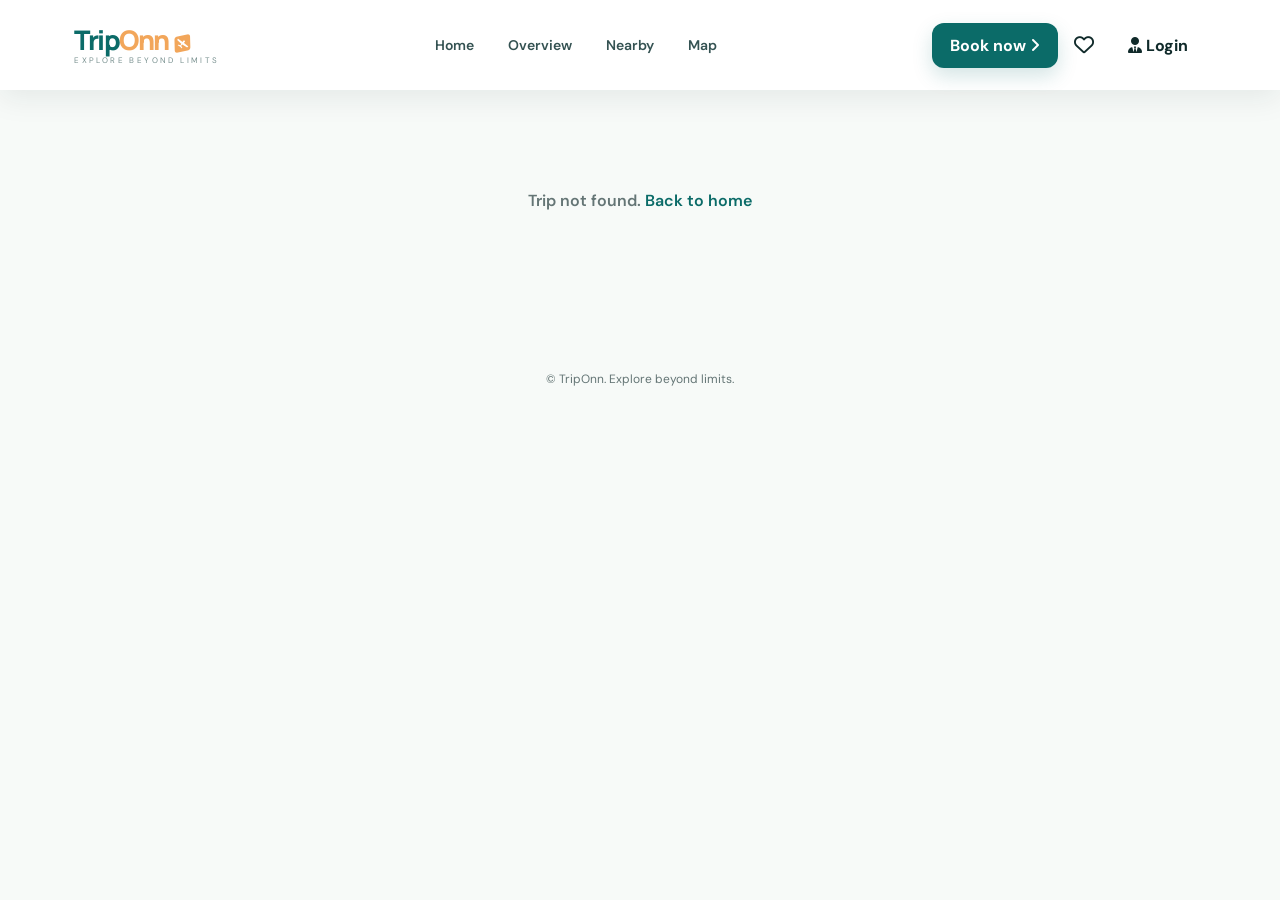
==== commit 50a8f084: "Tagline under logo, responsive fixes up to 1400px" ====
--- a/details.html
+++ b/details.html
@@ -7,6 +7,7 @@
     <link rel="stylesheet" href="css/tripOnn.css" />
     <link rel="stylesheet" href="css/wishlist.css" />
     <link rel="stylesheet" href="css/details.css" />
+    <link rel="stylesheet" href="css/responsive.css" />
         <link
       rel="stylesheet"
       href="https://cdnjs.cloudflare.com/ajax/libs/font-awesome/6.7.2/css/all.min.css"
--- a/css/tripOnn.css
+++ b/css/tripOnn.css
@@ -1956,19 +1956,9 @@
     height: auto;
     max-height: calc(100dvh - 28px);
     width: min(240px, 85vw);
-
-    /* Glassmorphism */
-    background: rgba(255, 255, 255, 0.18);
-    backdrop-filter: blur(22px) saturate(160%);
-    -webkit-backdrop-filter: blur(22px) saturate(160%);
-
+    background: rgb(255, 255, 255);
     border: 1px solid rgba(255, 255, 255, 0.45);
     border-radius: 22px;
-
-    box-shadow:
-      0 20px 50px rgba(0, 0, 0, 0.18),
-      inset 0 1px 0 rgba(255, 255, 255, 0.35);
-
     flex-direction: column;
     align-items: flex-start;
     justify-content: flex-start;
@@ -1986,7 +1976,7 @@
   /* MOBILE NAV LINKS */
   .options a {
     width: 100%;
-    background-color: rgba(149, 154, 206, 0.397);
+    background-color: var(--accent);
     padding: 13px 14px;
     border-bottom: 1px solid rgba(255, 255, 255, 0.2);
     border-radius: 12px;
@@ -1995,7 +1985,7 @@
     transition: 0.25s ease;
   }
   .options a:hover {
-    background: var(--primary);
+    background-color: #d26f0c;
     color: var(--white);
     transform: translateX(3px);
   }
@@ -2328,7 +2318,7 @@
   .nav-toggle {
     width: 20px;
     height: 20px;
-    font-size: 10px;
+    font-size: 15px;
   }
 
 /* RIGHT BOX - SMALL PHONE */
--- a/css/responsive.css
+++ b/css/responsive.css
@@ -0,0 +1,203 @@
+/* =========================================================
+   responsive.css
+   Load AFTER tripOnn.css, wishlist.css and booking.css.
+   1) Navbar that fits on every screen width
+   2) New slide-in mobile menu (drawer)
+   ========================================================= */
+
+/* ---------- Navbar: never let children push each other out ---------- */
+.navbar > * { min-width: 0; }
+.logo-box { flex-shrink: 1; }
+.logo { white-space: nowrap; }
+
+/* ---------- Logo with tagline UNDER it (all widths) ---------- */
+.logo-box {
+  flex-direction: column;
+  align-items: flex-start;
+  justify-content: center;
+  gap: 3px;
+}
+.logo-box .logo { line-height: 1; }
+#tagline { line-height: 1; }
+#tagline p {
+  margin: 0;
+  font-size: 8px;
+  letter-spacing: 2.4px;
+  white-space: nowrap;
+}
+
+/* ---------- Tablet and phone: hamburger + drawer (<= 1000px) ---------- */
+@media (max-width: 1000px) {
+  header { padding: 10px 3%; z-index: 1600; }
+
+  .navbar {
+    position: relative;
+    justify-content: flex-start;
+    min-height: 62px;
+    gap: 10px;
+    padding: 0 14px;
+  }
+
+  /* logo left, buttons pushed to the right, hamburger last */
+  .btn { margin-left: auto; gap: 6px; }
+
+  .nav-toggle {
+    display: flex;
+    width: 40px;
+    height: 40px;
+    margin: 0;
+    font-size: 18px;
+    border-radius: 12px;
+    flex-shrink: 0;
+    position: relative;
+    z-index: 1601;
+  }
+
+  /* ----- Drawer ----- */
+  .options {
+    position: fixed;
+    top: 0;
+    right: 0;
+    bottom: 0;
+    height: 100vh;
+    height: 100dvh;
+    width: min(320px, 86vw);
+    max-height: none;
+    margin: 0;
+    padding: 28px 24px 24px;
+    display: flex;
+    flex-direction: column;
+    align-items: stretch;
+    justify-content: flex-start;
+    gap: 0;
+    background: #fff;
+    border: 0;
+    border-radius: 28px 0 0 28px;
+    box-shadow: none;
+    overflow-y: auto;
+    transform: translateX(105%);
+    visibility: hidden;
+    transition:
+      transform 0.35s cubic-bezier(0.22, 0.61, 0.36, 1),
+      visibility 0s linear 0.35s,
+      box-shadow 0.35s ease;
+    z-index: 1500;
+  }
+  .options.open {
+    transform: translateX(0);
+    visibility: visible;
+    box-shadow: -24px 0 60px rgba(8, 30, 30, 0.22);
+    transition-delay: 0s;
+  }
+
+  /* "Menu" title (sits level with the close button) */
+  .options::before {
+    content: "Menu";
+    display: block;
+    margin: 6px 0 22px;
+    font: 800 22px "Manrope", sans-serif;
+    letter-spacing: -0.5px;
+    color: var(--ink);
+  }
+
+  /* footer line inside the drawer */
+  .options::after {
+    content: "TripOnn · Explore beyond limits";
+    margin-top: auto;
+    padding-top: 24px;
+    font-size: 11px;
+    letter-spacing: 1.2px;
+    text-transform: uppercase;
+    color: var(--muted);
+  }
+
+  /* menu links */
+  .options a {
+    width: 100%;
+    display: flex;
+    align-items: center;
+    justify-content: space-between;
+    padding: 17px 2px;
+    background: none;
+    border: 0;
+    border-bottom: 1px solid var(--line);
+    border-radius: 0;
+    font-size: 17px;
+    font-weight: 700;
+    color: var(--ink);
+    transition: color 0.25s ease, padding-left 0.25s ease;
+  }
+  /* arrow instead of the desktop underline */
+  .options a::after {
+    content: "\2192";
+    position: static;
+    display: inline;
+    width: auto;
+    height: auto;
+    background: none;
+    color: var(--accent);
+    font-size: 18px;
+    font-weight: 700;
+    transition: transform 0.25s ease;
+  }
+  .options a:hover,
+  .options a:focus-visible {
+    background: none;
+    color: var(--primary);
+    transform: none;
+    padding-left: 8px;
+  }
+  .options a:hover::after { width: auto; transform: translateX(4px); }
+
+  /* dark layer behind the drawer */
+  .nav-scrim {
+    background: rgba(6, 20, 20, 0.5);
+    -webkit-backdrop-filter: blur(3px);
+    backdrop-filter: blur(3px);
+  }
+}
+
+/* ---------- Phones ---------- */
+@media (max-width: 600px) {
+  .navbar { min-height: 58px; padding: 0 10px; gap: 8px; border-radius: 16px; }
+  .logo { font-size: 21px; letter-spacing: -1px; }
+  .nav-toggle { width: 38px; height: 38px; }
+  #btn1 { padding: 9px 11px; font-size: 11px; }
+  #btn1 i { display: none; }
+  #btn2 { padding: 9px 8px; font-size: 11px; }
+  #navWishlistBtn { padding: 0 3px; font-size: 18px; }
+}
+
+/* Small phones: Login shows only its icon */
+@media (max-width: 420px) {
+  #btn2 { font-size: 0; padding: 9px 10px; }
+  #btn2 i { font-size: 15px; margin: 0; }
+}
+
+/* Very small phones (320px) */
+@media (max-width: 350px) {
+  .navbar { padding: 0 8px; gap: 6px; }
+  .logo { font-size: 19px; }
+  .logo .plane-icon { display: none; }
+  .nav-toggle { width: 34px; height: 34px; font-size: 16px; }
+  #btn1 { padding: 8px 9px; font-size: 10px; }
+  #btn2 { padding: 8px; }
+  .btn { gap: 3px; }
+}
+
+/* =========================================================
+   Page sections that were cramped between 851px and 1100px
+   ========================================================= */
+@media (max-width: 1400px) {
+  /* testimonials: reviews on top, app box below */
+  .reviews { grid-template-columns: 1fr; }
+  .review-text { width: 100%; }
+  .left-box { grid-template-columns: repeat(auto-fit, minmax(220px, 1fr)); }
+
+  /* plane picture must not cover the newsletter heading */
+  .plane-logo { width: clamp(110px, 18vw, 240px); }
+}
+
+@media (max-width: 350px) {
+  .options::after { font-size: 10px; letter-spacing: 0.8px; }
+}
